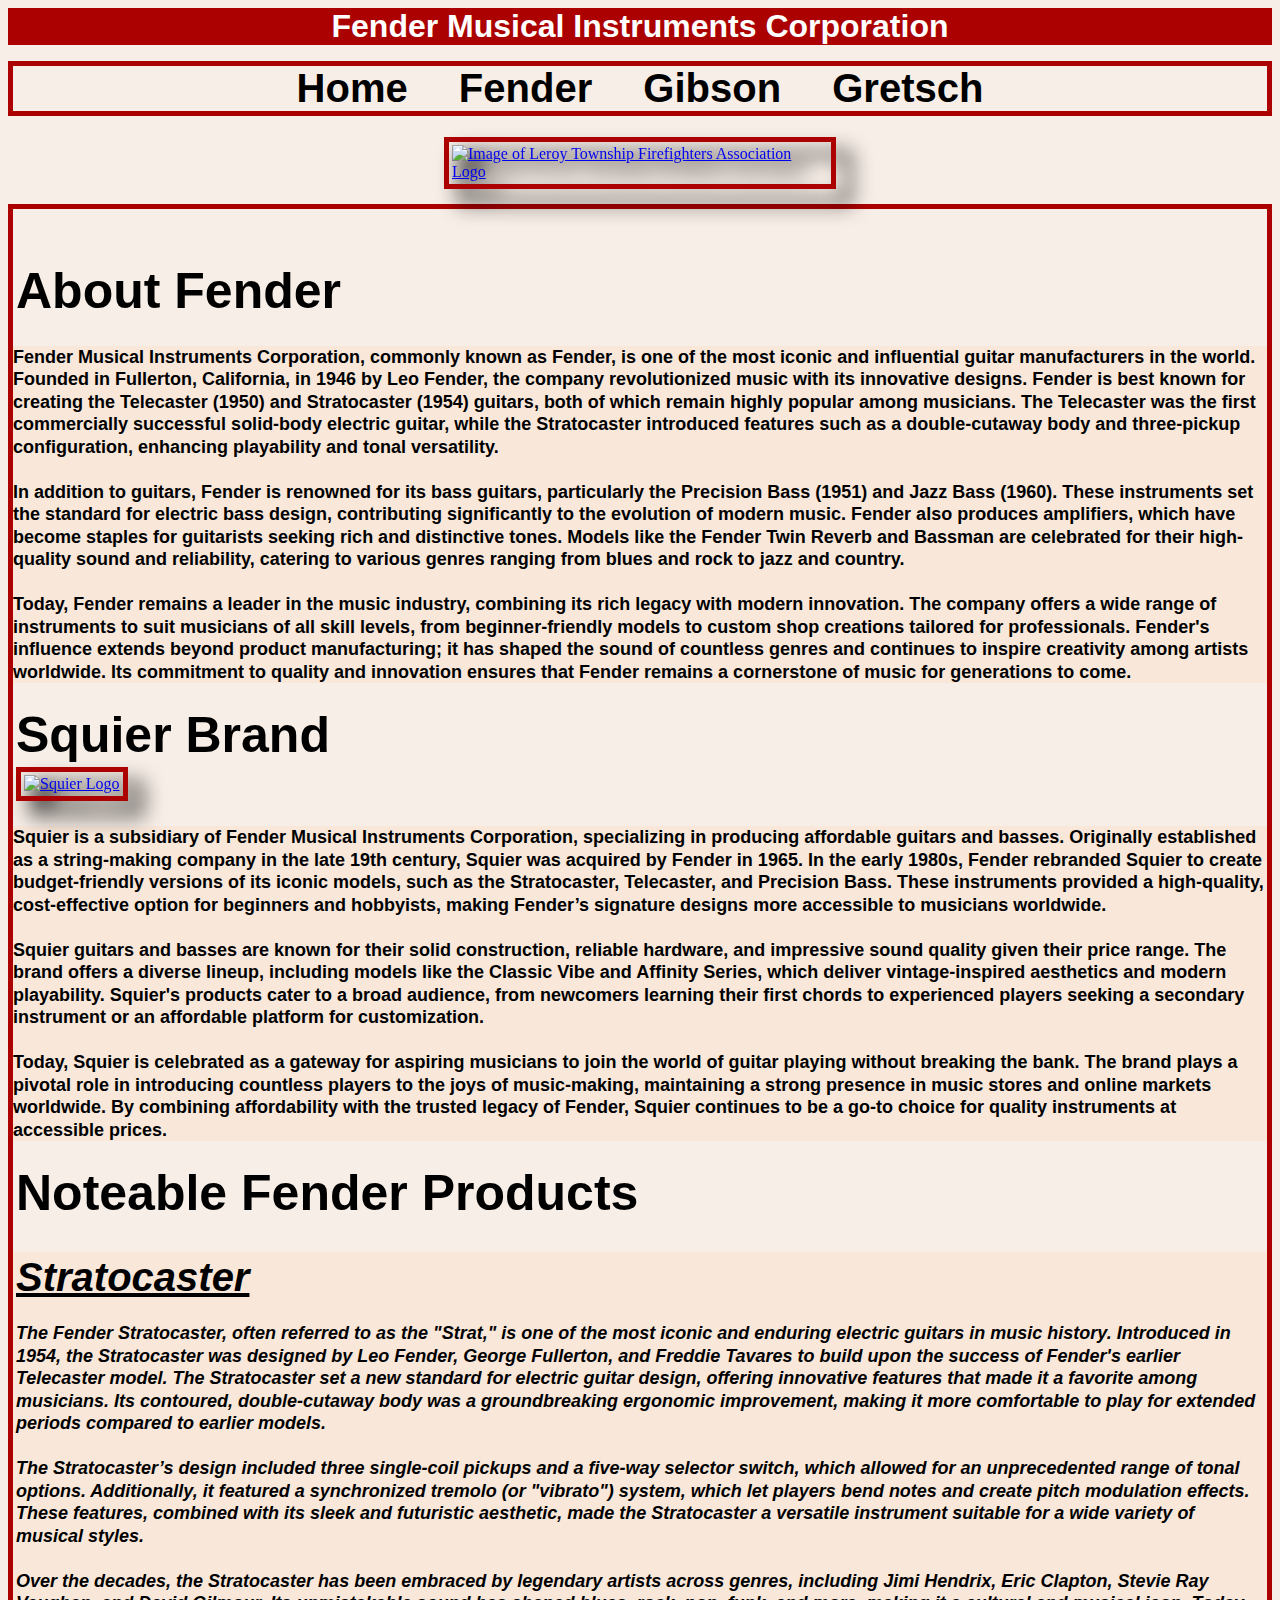
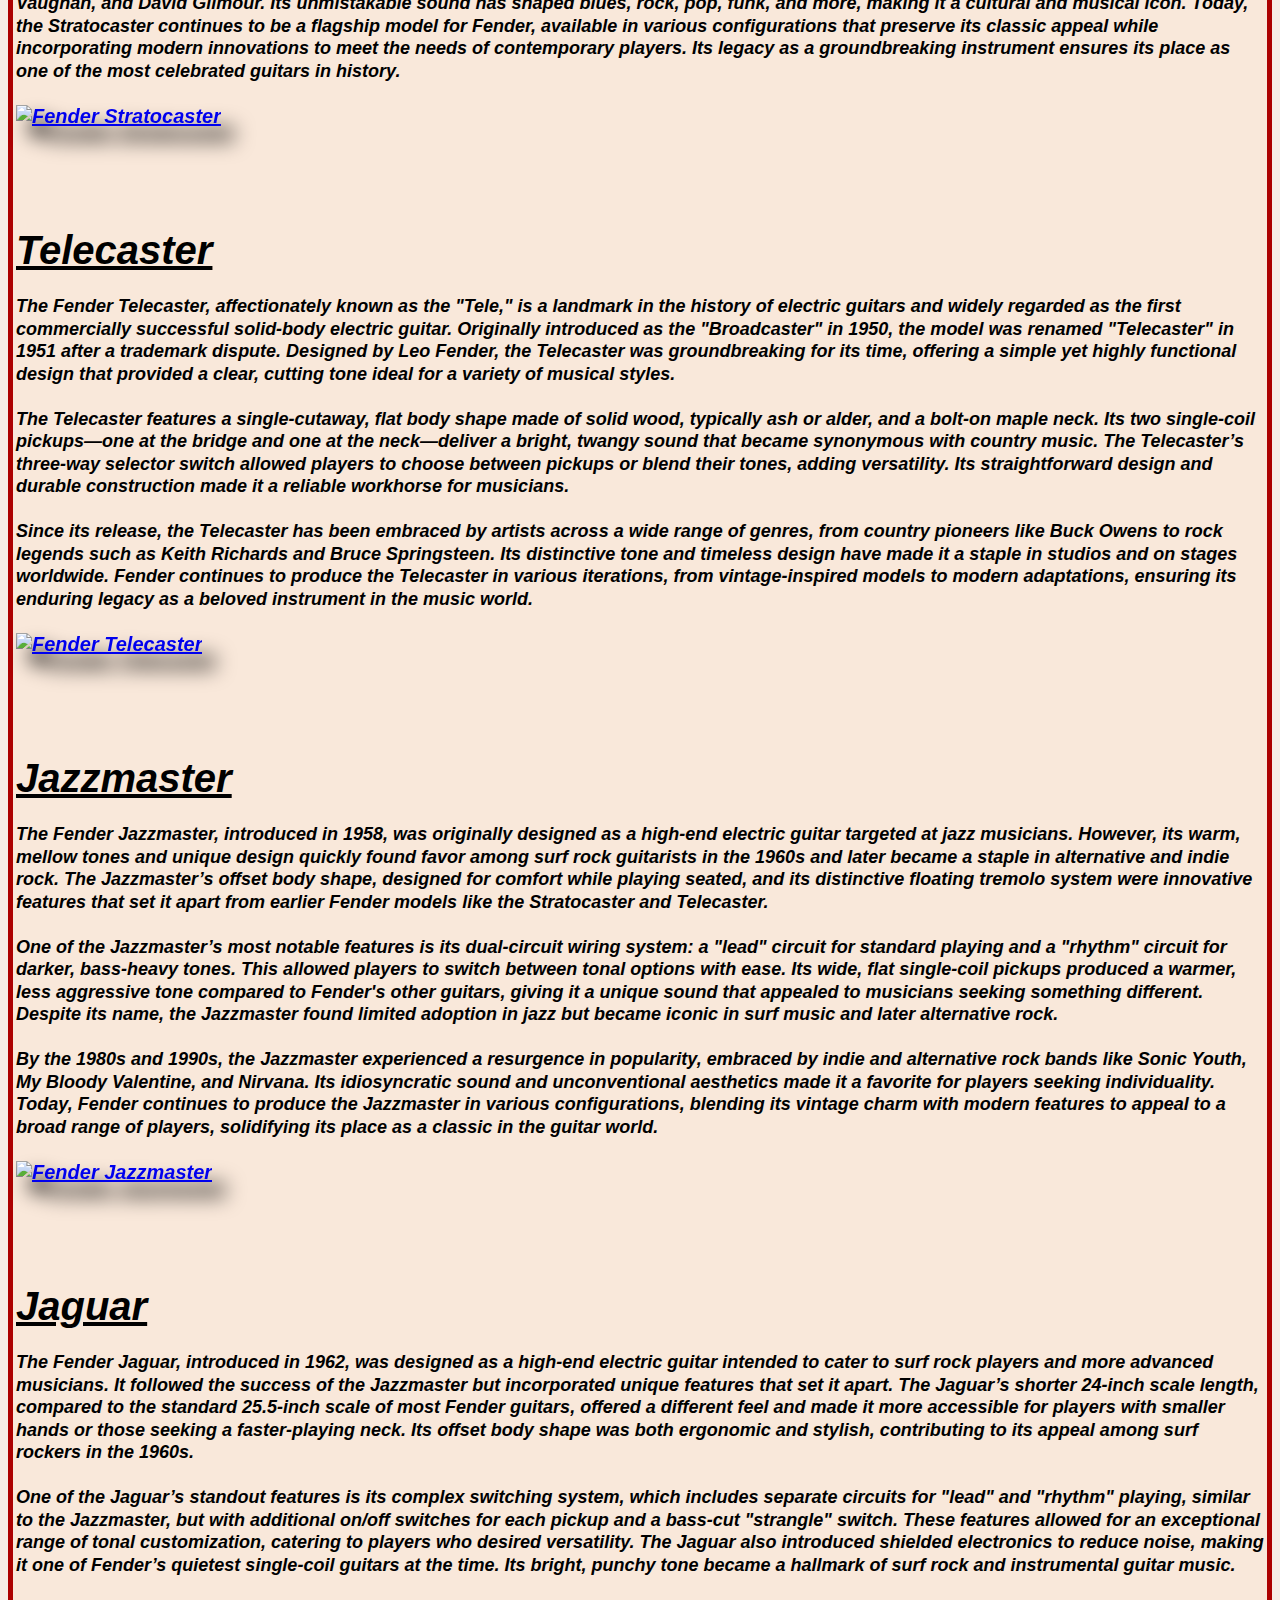
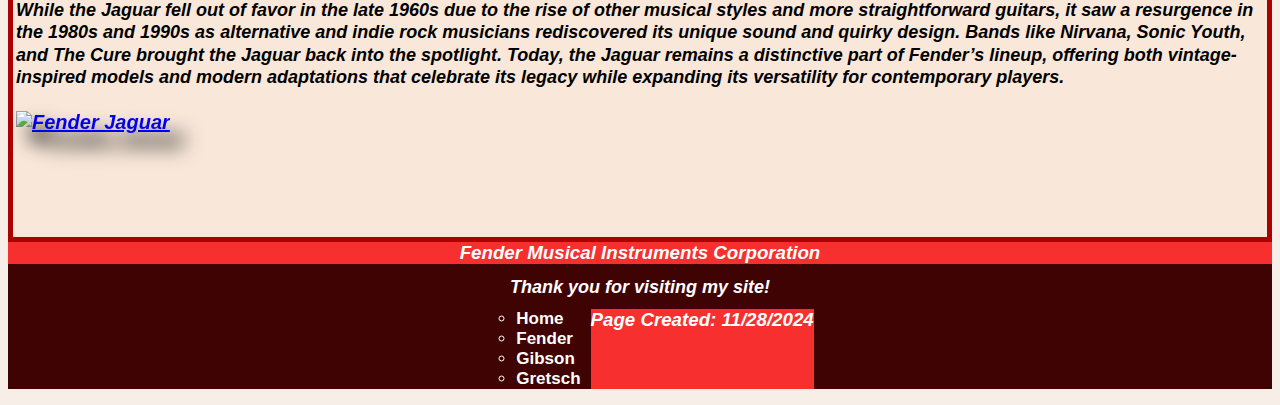
==== Fender.html @ 065541d0 "created Fender, Gibson, and Gretsch, and style2" ====
<!DOCTYPE html>
<html lang="en-US">
   <head>
     <title>Exercise 09, Revamping Old Webpage Assignment</title>
     <link href="style2.css" rel="stylesheet" />
  </head>

<body>
  
<h1 id="site-title">Fender Musical Instruments Corporation</h1>
  <nav>
            <ul>
                <li>
                    <a href="index.html">Home</a>
                </li>
               
                <li>
                    <a href="Fender.html">Fender</a>
                </li>
               
                <li>
                    <a href="Gibson.html">Gibson</a>
                </li>

                <li>
                    <a href="Gretsch.html">Gretsch</a>
                </li>
            </ul>
        </nav>

 <figure>
       <a href="https://en.wikipedia.org/wiki/Fender_(company)">
            <img alt="Image of Leroy Township Firefighters Association Logo" 
                 src ="https://images.seeklogo.com/logo-png/53/1/fender-logo-png_seeklogo-530656.png" class="Logo">
       </a>
</figure>
  
<div class = info-section>
<h3 class = section-title> About Fender </h3>
<div class = sub-info-section>
<p> Fender Musical Instruments Corporation, commonly known as Fender, is one of the most iconic and influential guitar manufacturers in the world. Founded in Fullerton, California, in 1946 by Leo Fender, the company revolutionized music with its innovative designs. Fender is best known for creating the Telecaster (1950) and Stratocaster (1954) guitars, both of which remain highly popular among musicians. The Telecaster was the first commercially successful solid-body electric guitar, while the Stratocaster introduced features such as a double-cutaway body and three-pickup configuration, enhancing playability and tonal versatility. </p>

<p> In addition to guitars, Fender is renowned for its bass guitars, particularly the Precision Bass (1951) and Jazz Bass (1960). These instruments set the standard for electric bass design, contributing significantly to the evolution of modern music. Fender also produces amplifiers, which have become staples for guitarists seeking rich and distinctive tones. Models like the Fender Twin Reverb and Bassman are celebrated for their high-quality sound and reliability, catering to various genres ranging from blues and rock to jazz and country. </p>

<p> Today, Fender remains a leader in the music industry, combining its rich legacy with modern innovation. The company offers a wide range of instruments to suit musicians of all skill levels, from beginner-friendly models to custom shop creations tailored for professionals. Fender's influence extends beyond product manufacturing; it has shaped the sound of countless genres and continues to inspire creativity among artists worldwide. Its commitment to quality and innovation ensures that Fender remains a cornerstone of music for generations to come. 
</p>
</div>

<h class = section-title> Squier Brand </h>
<div class = section-image> <a href="https://www.guitarcenter.com/Fender-Stratocasters.gc?srsltid=AfmBOoposWJvLIp34KWRegFjUQf7viJV2GJnITCSt78j9vcvOJRhrusF"> <img src="https://upload.wikimedia.org/wikipedia/commons/c/c6/Squier_guitars_logo.png" class = paragraph-image alt="Squier Logo"> </a> 
</div>

<div class = sub-info-section>
<p> Squier is a subsidiary of Fender Musical Instruments Corporation, specializing in producing affordable guitars and basses. Originally established as a string-making company in the late 19th century, Squier was acquired by Fender in 1965. In the early 1980s, Fender rebranded Squier to create budget-friendly versions of its iconic models, such as the Stratocaster, Telecaster, and Precision Bass. These instruments provided a high-quality, cost-effective option for beginners and hobbyists, making Fender’s signature designs more accessible to musicians worldwide.</p>

<p>Squier guitars and basses are known for their solid construction, reliable hardware, and impressive sound quality given their price range. The brand offers a diverse lineup, including models like the Classic Vibe and Affinity Series, which deliver vintage-inspired aesthetics and modern playability. Squier's products cater to a broad audience, from newcomers learning their first chords to experienced players seeking a secondary instrument or an affordable platform for customization.</p>

<p>Today, Squier is celebrated as a gateway for aspiring musicians to join the world of guitar playing without breaking the bank. The brand plays a pivotal role in introducing countless players to the joys of music-making, maintaining a strong presence in music stores and online markets worldwide. By combining affordability with the trusted legacy of Fender, Squier continues to be a go-to choice for quality instruments at accessible prices. </p>
</div>
  
<h class = section-title> Noteable Fender Products </h>
<ul id = "list-section">
	<li>
  <h> Stratocaster </h>
  <p> The Fender Stratocaster, often referred to as the "Strat," is one of the most iconic and enduring electric guitars in music history. Introduced in 1954, the Stratocaster was designed by Leo Fender, George Fullerton, and Freddie Tavares to build upon the success of Fender's earlier Telecaster model. The Stratocaster set a new standard for electric guitar design, offering innovative features that made it a favorite among musicians. Its contoured, double-cutaway body was a groundbreaking ergonomic improvement, making it more comfortable to play for extended periods compared to earlier models. </p>

<p> The Stratocaster’s design included three single-coil pickups and a five-way selector switch, which allowed for an unprecedented range of tonal options. Additionally, it featured a synchronized tremolo (or "vibrato") system, which let players bend notes and create pitch modulation effects. These features, combined with its sleek and futuristic aesthetic, made the Stratocaster a versatile instrument suitable for a wide variety of musical styles. </p>

<p> Over the decades, the Stratocaster has been embraced by legendary artists across genres, including Jimi Hendrix, Eric Clapton, Stevie Ray Vaughan, and David Gilmour. Its unmistakable sound has shaped blues, rock, pop, funk, and more, making it a cultural and musical icon. Today, the Stratocaster continues to be a flagship model for Fender, available in various configurations that preserve its classic appeal while incorporating modern innovations to meet the needs of contemporary players. Its legacy as a groundbreaking instrument ensures its place as one of the most celebrated guitars in history.</p>
<a href="https://www.fender.com/en-US/electric-guitars/stratocaster/"> <img src="https://archive.org/download/fender-png-fender-standard-stratocaster-black-pf-600/fender-png-fender-standard-stratocaster-black-pf-600.png" alt="Fender Stratocaster"> </a>
</li>
  
<li>
<h> Telecaster </h>
<p> The Fender Telecaster, affectionately known as the "Tele," is a landmark in the history of electric guitars and widely regarded as the first commercially successful solid-body electric guitar. Originally introduced as the "Broadcaster" in 1950, the model was renamed "Telecaster" in 1951 after a trademark dispute. Designed by Leo Fender, the Telecaster was groundbreaking for its time, offering a simple yet highly functional design that provided a clear, cutting tone ideal for a variety of musical styles. </p>

<p> The Telecaster features a single-cutaway, flat body shape made of solid wood, typically ash or alder, and a bolt-on maple neck. Its two single-coil pickups—one at the bridge and one at the neck—deliver a bright, twangy sound that became synonymous with country music. The Telecaster’s three-way selector switch allowed players to choose between pickups or blend their tones, adding versatility. Its straightforward design and durable construction made it a reliable workhorse for musicians. </p>

<p> Since its release, the Telecaster has been embraced by artists across a wide range of genres, from country pioneers like Buck Owens to rock legends such as Keith Richards and Bruce Springsteen. Its distinctive tone and timeless design have made it a staple in studios and on stages worldwide. Fender continues to produce the Telecaster in various iterations, from vintage-inspired models to modern adaptations, ensuring its enduring legacy as a beloved instrument in the music world.</p>
<a href="https://www.fender.com/en-US/electric-guitars/telecaster/"> <img src="https://www.fmicassets.com/Damroot/xLg/10020/9236091067_fcs_ins_frt_1_rr.png" alt="Fender Telecaster"> </a>
</li>

<li>
<h> Jazzmaster </h>
<p> The Fender Jazzmaster, introduced in 1958, was originally designed as a high-end electric guitar targeted at jazz musicians. However, its warm, mellow tones and unique design quickly found favor among surf rock guitarists in the 1960s and later became a staple in alternative and indie rock. The Jazzmaster’s offset body shape, designed for comfort while playing seated, and its distinctive floating tremolo system were innovative features that set it apart from earlier Fender models like the Stratocaster and Telecaster.</p>

<p> One of the Jazzmaster’s most notable features is its dual-circuit wiring system: a "lead" circuit for standard playing and a "rhythm" circuit for darker, bass-heavy tones. This allowed players to switch between tonal options with ease. Its wide, flat single-coil pickups produced a warmer, less aggressive tone compared to Fender's other guitars, giving it a unique sound that appealed to musicians seeking something different. Despite its name, the Jazzmaster found limited adoption in jazz but became iconic in surf music and later alternative rock. </p>

<p> By the 1980s and 1990s, the Jazzmaster experienced a resurgence in popularity, embraced by indie and alternative rock bands like Sonic Youth, My Bloody Valentine, and Nirvana. Its idiosyncratic sound and unconventional aesthetics made it a favorite for players seeking individuality. Today, Fender continues to produce the Jazzmaster in various configurations, blending its vintage charm with modern features to appeal to a broad range of players, solidifying its place as a classic in the guitar world. </p>
<a href="https://www.fender.com/en-US/electric-guitars/jazzmaster/"> <img src="https://www.fmicassets.com/Damroot/Lg/10020/9236091101_fcs_ins_frt_1_rr.png" alt="Fender Jazzmaster" > </a>
</li>

<li>
<h> Jaguar </h>
<p> The Fender Jaguar, introduced in 1962, was designed as a high-end electric guitar intended to cater to surf rock players and more advanced musicians. It followed the success of the Jazzmaster but incorporated unique features that set it apart. The Jaguar’s shorter 24-inch scale length, compared to the standard 25.5-inch scale of most Fender guitars, offered a different feel and made it more accessible for players with smaller hands or those seeking a faster-playing neck. Its offset body shape was both ergonomic and stylish, contributing to its appeal among surf rockers in the 1960s.</p>

<p> One of the Jaguar’s standout features is its complex switching system, which includes separate circuits for "lead" and "rhythm" playing, similar to the Jazzmaster, but with additional on/off switches for each pickup and a bass-cut "strangle" switch. These features allowed for an exceptional range of tonal customization, catering to players who desired versatility. The Jaguar also introduced shielded electronics to reduce noise, making it one of Fender’s quietest single-coil guitars at the time. Its bright, punchy tone became a hallmark of surf rock and instrumental guitar music. </p>

<p> While the Jaguar fell out of favor in the late 1960s due to the rise of other musical styles and more straightforward guitars, it saw a resurgence in the 1980s and 1990s as alternative and indie rock musicians rediscovered its unique sound and quirky design. Bands like Nirvana, Sonic Youth, and The Cure brought the Jaguar back into the spotlight. Today, the Jaguar remains a distinctive part of Fender’s lineup, offering both vintage-inspired models and modern adaptations that celebrate its legacy while expanding its versatility for contemporary players.</p>
<a href="https://www.fender.com/en-US/electric-guitars/jaguar/"> <img src="https://www.fmicassets.com/Damroot/xLg/10020/9236091104_fcs_ins_frt_1_rr.png" alt="Fender Jaguar"> </a>
</li>  
</div>

<footer>
      <h3 id="footer-title"> Fender Musical Instruments Corporation </h3>
      <p> Thank you for visiting my site!</p> 
  <ul id = footer-list>
    <ul>
        <li>
            <a href="index.html">Home</a>
        </li>
       
        <li>
            <a href="Fender.html">Fender</a>
        </li>
       
        <li>
            <a href="Gibson.html">Gibson</a>
        </li>

        <li>
            <a href="Gretsch.html">Gretsch</a>
        </li>
    </ul>
      <h3 id="footer-title"> Page Created: 11/28/2024 </h3>
    </footer>

</body>

</html>
---- style2.css ----
html {
    background: #f7eee7;
 }
 
 h1 {
     margin:0;
     padding:0;
     color: white; 
     background: #ac0101;
     font-family: helvetica;
     font-weight: bold;
     text-align: center;
   }
 
 nav ul {
     background-color:;
     list-style: none;
     padding: 0;
     border: 5px solid #ac0101;
     text-align: center;
 }
 
 @media all and (min-width: 376) {
   nav ul {
     display: flex;
     gap: 30px;
   }
   
 }
   
 nav ul li {
     font-family: helvetica;
     font-weight: bold;
     font-size: 40px;
     display: inline;
     margin: 0 20px;
     
 }
 
 nav ul li:last-child {
     border-bottom: none;
 }
 
 nav ul li a {
     color: black;
     text-decoration:none
 }
 
 nav ul li a:hover {
     text-decoration: underline;
 }
 
 .site-subtitle {
     margin:0;
     padding:0;
     color: white; 
     background: #ac0101;
     font-size: 30px;
     font-family: helvetica;
     font-weight: bold;
     font-style: none;
     text-align: center;
 }
 
 figure {
     margin: 0;
     padding: 5px;
     padding-bottom: 5px;
 }
 
 figure img {
     max-width: 30%;
     height: auto;
     margin-bottom: 10px;
     margin-left: auto;
     margin-right: auto;
     padding: 3px;
     border: 5px solid #ac0101;
 }
 
 .Logo {
   display: block;
   margin-left: auto;
   margin-right: auto;
   filter: drop-shadow(15px 15px 10px black);
 }
 
 .section-title {
     padding: 3px;
     font-size: 50px;
     font-family: helvetica;
     font-weight: bold;
     text-align: left;
     margin-bottom: 0px;
  
 }
 
 .info-section {
     border: 5px solid #ac0101;
 }
 
 p {
     font-weight: bold;
     font-size: 18px;
     font-family: helvetica;
     line-height: 1.25;
     margin-top: 1.25em;
     margin-bottom: 1.25em;
     
   }
 
 .paragraph-image{
     max-height: 500px; 
     max-width: 500px;
     padding: 3px;
     border: 5px solid #ac0101;
 }
 
 .section-image {
   filter: drop-shadow(15px 15px 10px black);
   padding: 3px;
 }
 
 .sub-info-section {
     background: #f9e8da;
     
 }
 
 ul#list-section{
   background: #f9e8da;
   margin-top: 10;
   padding: 3px;
   font-size: 30px;
   font-family: helvetica;
   font-weight: bold;
   font-style: italic;
   text-align: left;
   list-style: none;
   margin-bottom: 0px;
 }
 
 ul#list-section li h {
     font-family: helvetica;
     font-weight: bold;
     font-size: 40px;
     text-decoration: underline;
 }
 
 ul#list-section li {
     margin-bottom: 100px;
     font-family: helvetica;
     font-weight: bold;
     font-size: 20px;
 }
 
 ul#list-section li img {
     max-width: 30%;
     filter: drop-shadow(15px 15px 10px black);
     height: auto;
     transition: 0.5s;
 }
 
 ul#list-section li img:hover {
     transform: scale (1.2);
     filter: drop-shadow(25px 25px 10px black);
     z-index: 2;
     
 }
 
 footer{
     background: #400303;
 }
 
 h3#footer-title{  
     margin-bottom: 0;
     margin-top:0;
     padding:0;
     color: white; 
     background: #f72f2f;
     font-family: helvetica;
     font-weight: bold;
     font-style: italic;
     text-align: center;
 }
 
 footer p {
     font-style: italic;
     font-family: helvetica;
     font-weight: bold;
     text-align: center;
     padding: 0;
     color: white; 
     line-height: 0;
 }
 
 ul#footer-list{
     list-style: none;
     padding: 0;
     margin-top: 0;
     justify-content: center;
     display: flex;
 }
 
 ul#footer-list li {
     color: white;
     font-family: helvetica;
     font-weight: bold;
     font-size: 17px;
     margin: 0 10px;
 }
 
 ul#footer-list li:last-child {
     border-bottom: none;
 }
 
 ul#footer-list li a {
     color: white;
     text-decoration:none
 }
 
 nav ul li a:hover {
     text-decoration: underline;
 }
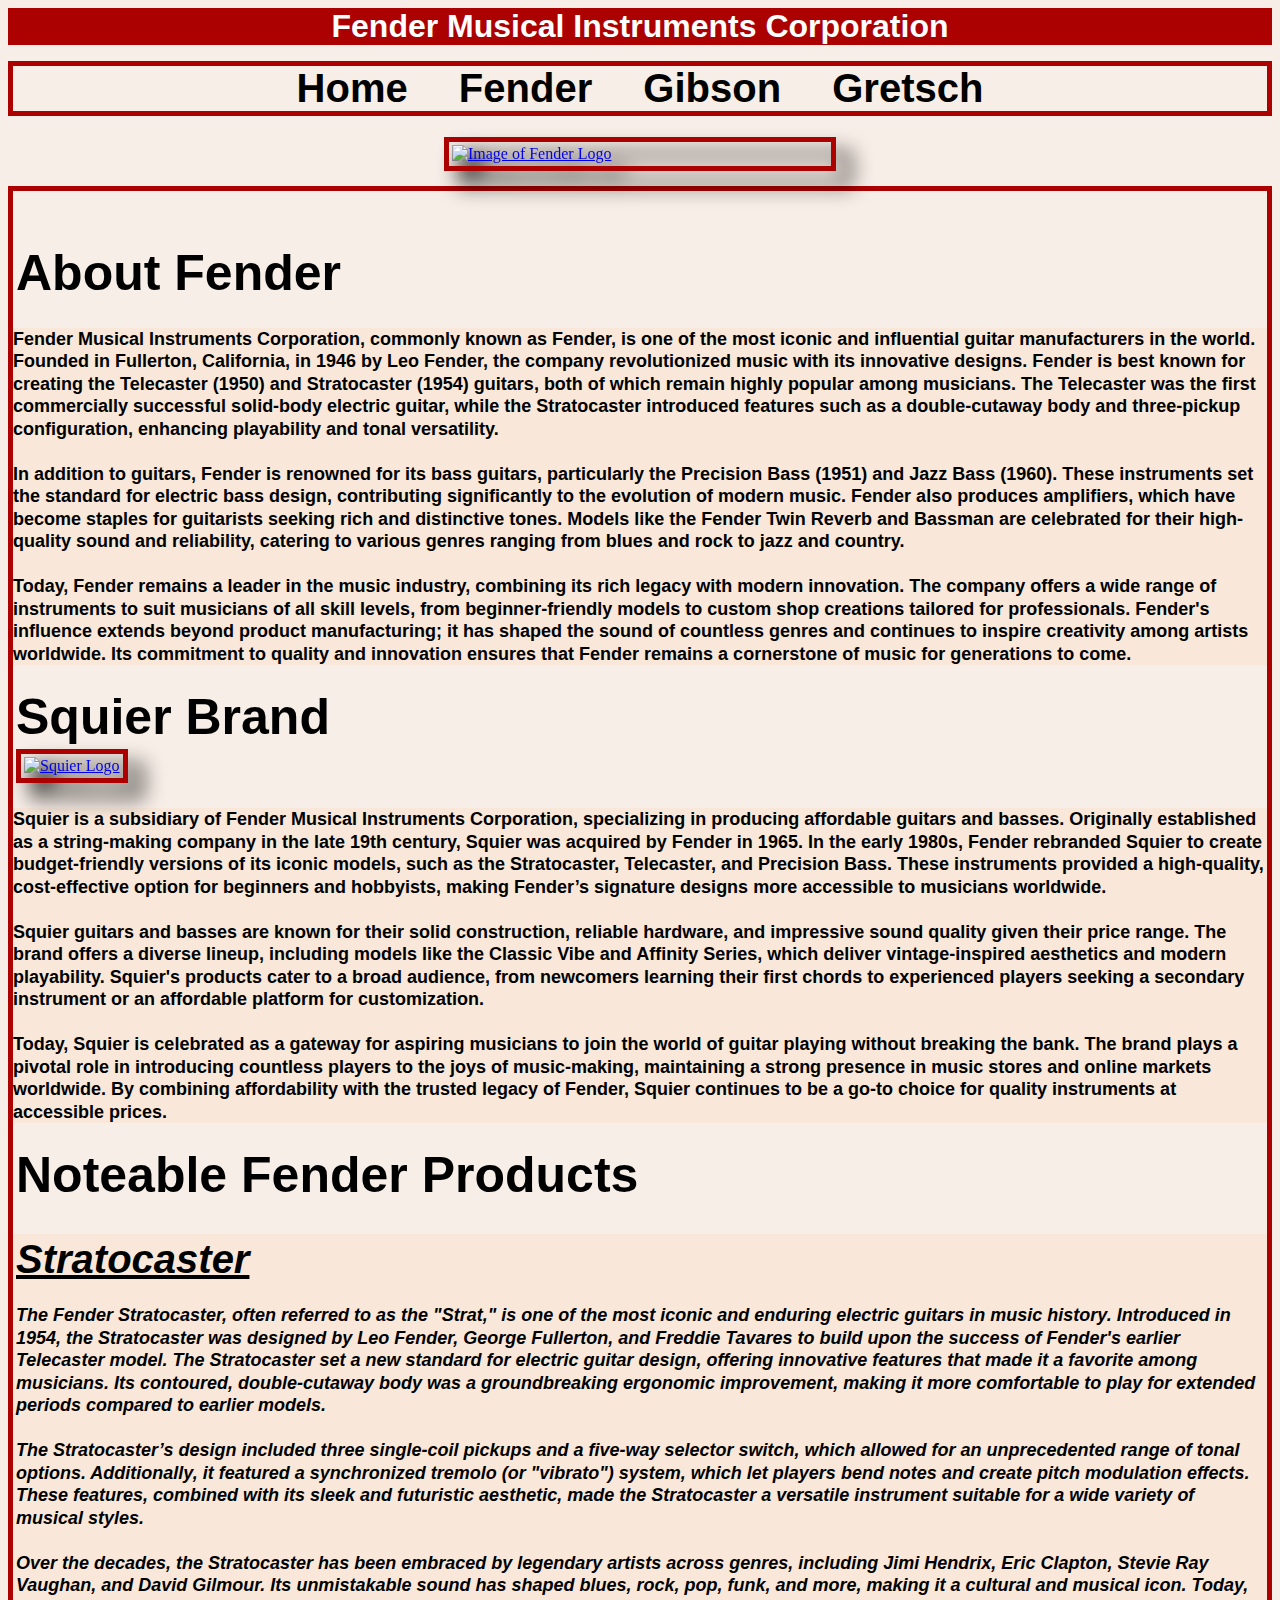
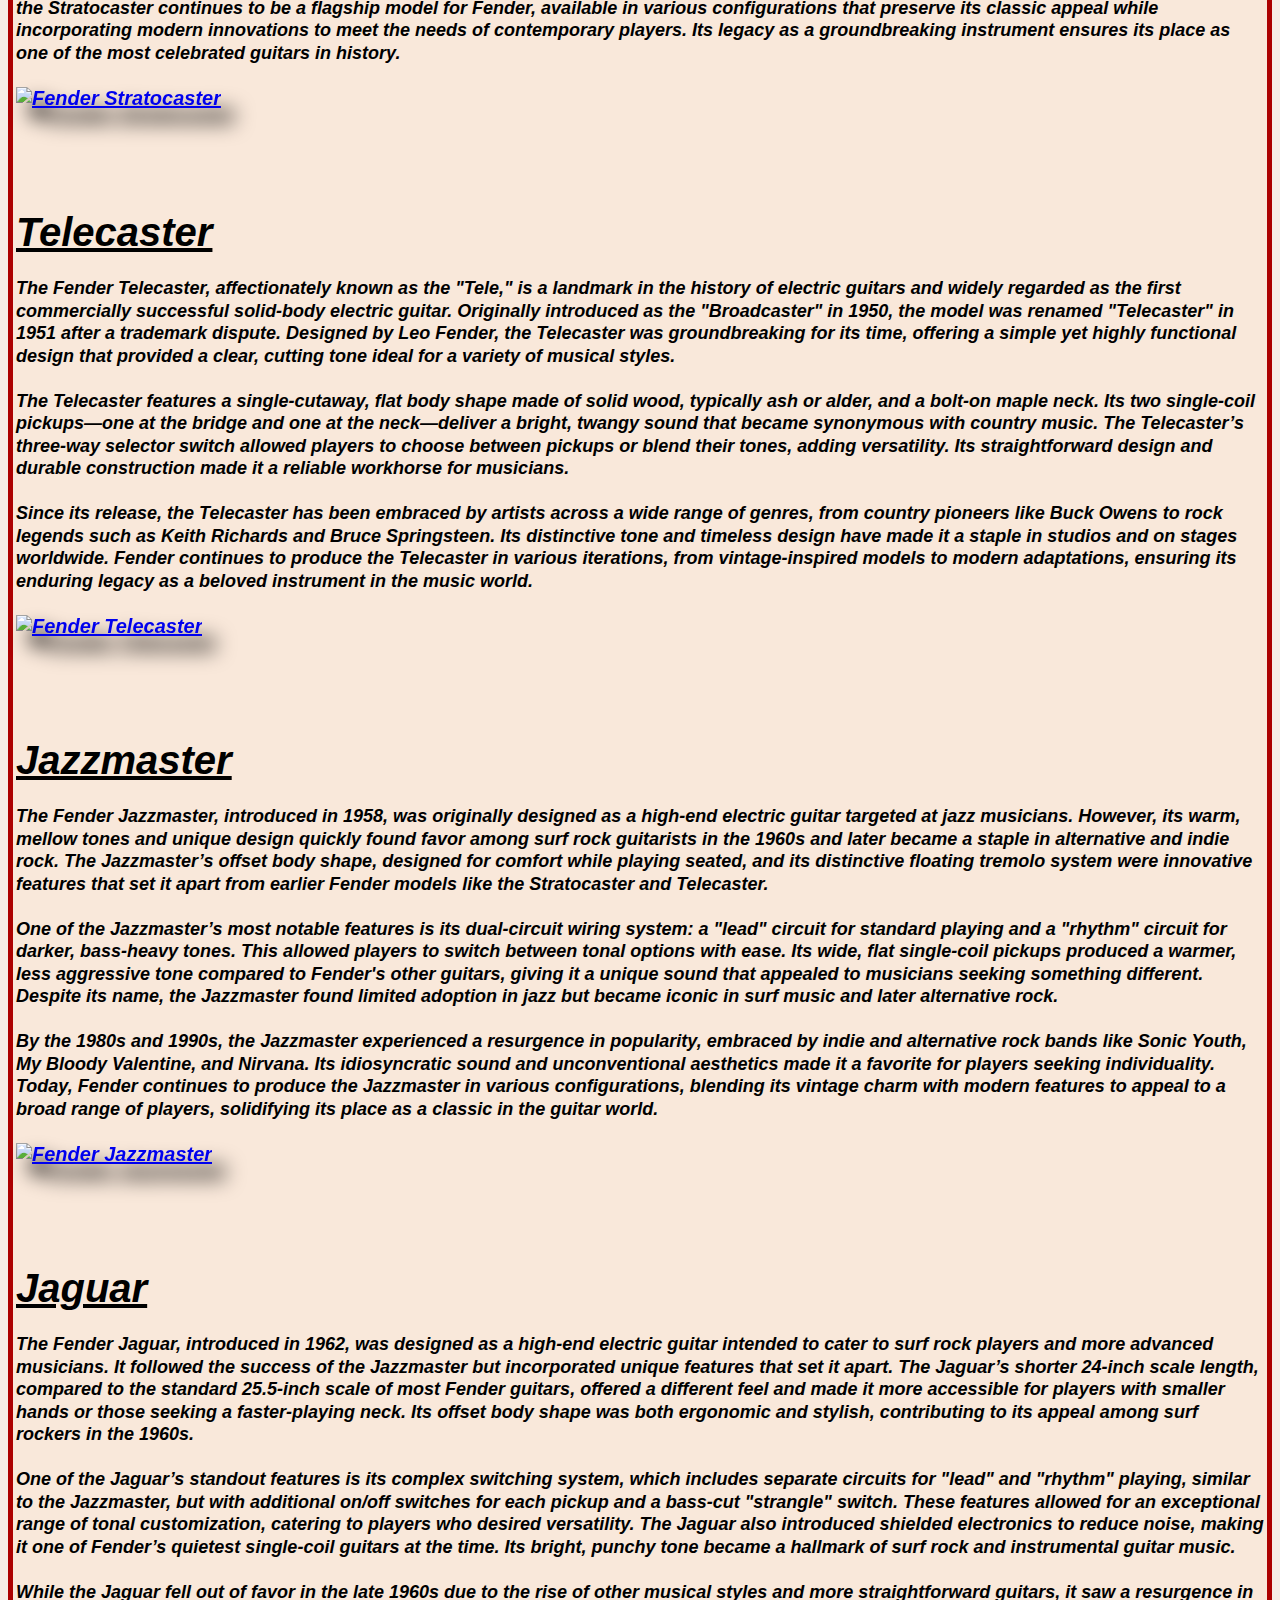
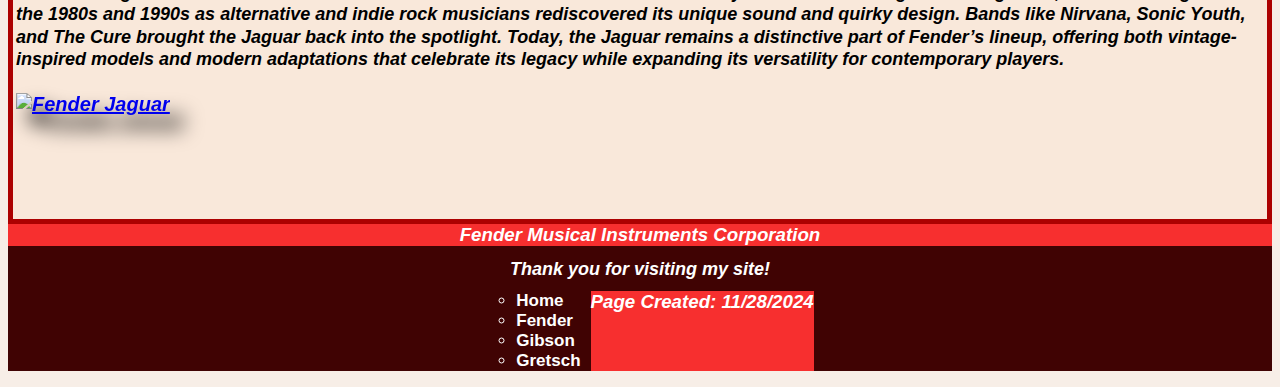
==== commit 5b26828b: "updated fender logo" ====
--- a/Fender.html
+++ b/Fender.html
@@ -1,7 +1,7 @@
 <!DOCTYPE html>
 <html lang="en-US">
    <head>
-     <title>Exercise 09, Revamping Old Webpage Assignment</title>
+     <title>Final Project Page 1</title>
      <link href="style2.css" rel="stylesheet" />
   </head>
 
@@ -30,8 +30,8 @@
 
  <figure>
        <a href="https://en.wikipedia.org/wiki/Fender_(company)">
-            <img alt="Image of Leroy Township Firefighters Association Logo" 
-                 src ="https://images.seeklogo.com/logo-png/53/1/fender-logo-png_seeklogo-530656.png" class="Logo">
+            <img alt="Image of Fender Logo" 
+                 src ="https://logodownload.org/wp-content/uploads/2014/09/fender-logo-1-1.png" class="Logo">
        </a>
 </figure>
   
--- a/style2.css
+++ b/style2.css
@@ -168,57 +168,56 @@
  }
  
  footer{
-     background: #400303;
- }
- 
- h3#footer-title{  
-     margin-bottom: 0;
-     margin-top:0;
-     padding:0;
-     color: white; 
-     background: #f72f2f;
-     font-family: helvetica;
-     font-weight: bold;
-     font-style: italic;
-     text-align: center;
- }
- 
- footer p {
-     font-style: italic;
-     font-family: helvetica;
-     font-weight: bold;
-     text-align: center;
-     padding: 0;
-     color: white; 
-     line-height: 0;
- }
- 
- ul#footer-list{
-     list-style: none;
-     padding: 0;
-     margin-top: 0;
-     justify-content: center;
-     display: flex;
- }
- 
- ul#footer-list li {
-     color: white;
-     font-family: helvetica;
-     font-weight: bold;
-     font-size: 17px;
-     margin: 0 10px;
- }
- 
- ul#footer-list li:last-child {
-     border-bottom: none;
- }
- 
- ul#footer-list li a {
-     color: white;
-     text-decoration:none
- }
- 
- nav ul li a:hover {
-     text-decoration: underline;
- }
- +    background: #400303;
+}
+
+h3#footer-title{  
+    margin-bottom: 0;
+    margin-top:0;
+    padding:0;
+    color: white; 
+    background: #f72f2f;
+    font-family: helvetica;
+    font-weight: bold;
+    font-style: italic;
+    text-align: center;
+}
+
+footer p {
+    font-style: italic;
+    font-family: helvetica;
+    font-weight: bold;
+    text-align: center;
+    padding: 0;
+    color: white; 
+    line-height: 0;
+}
+
+ul#footer-list{
+    list-style: none;
+    padding: 0;
+    margin-top: 0;
+    justify-content: center;
+    display: flex;
+}
+
+ul#footer-list li {
+    color: white;
+    font-family: helvetica;
+    font-weight: bold;
+    font-size: 17px;
+    margin: 0 10px;
+}
+
+ul#footer-list li:last-child {
+    border-bottom: none;
+}
+
+ul#footer-list li a {
+    color: white;
+    text-decoration:none
+}
+
+nav ul li a:hover {
+    text-decoration: underline;
+}
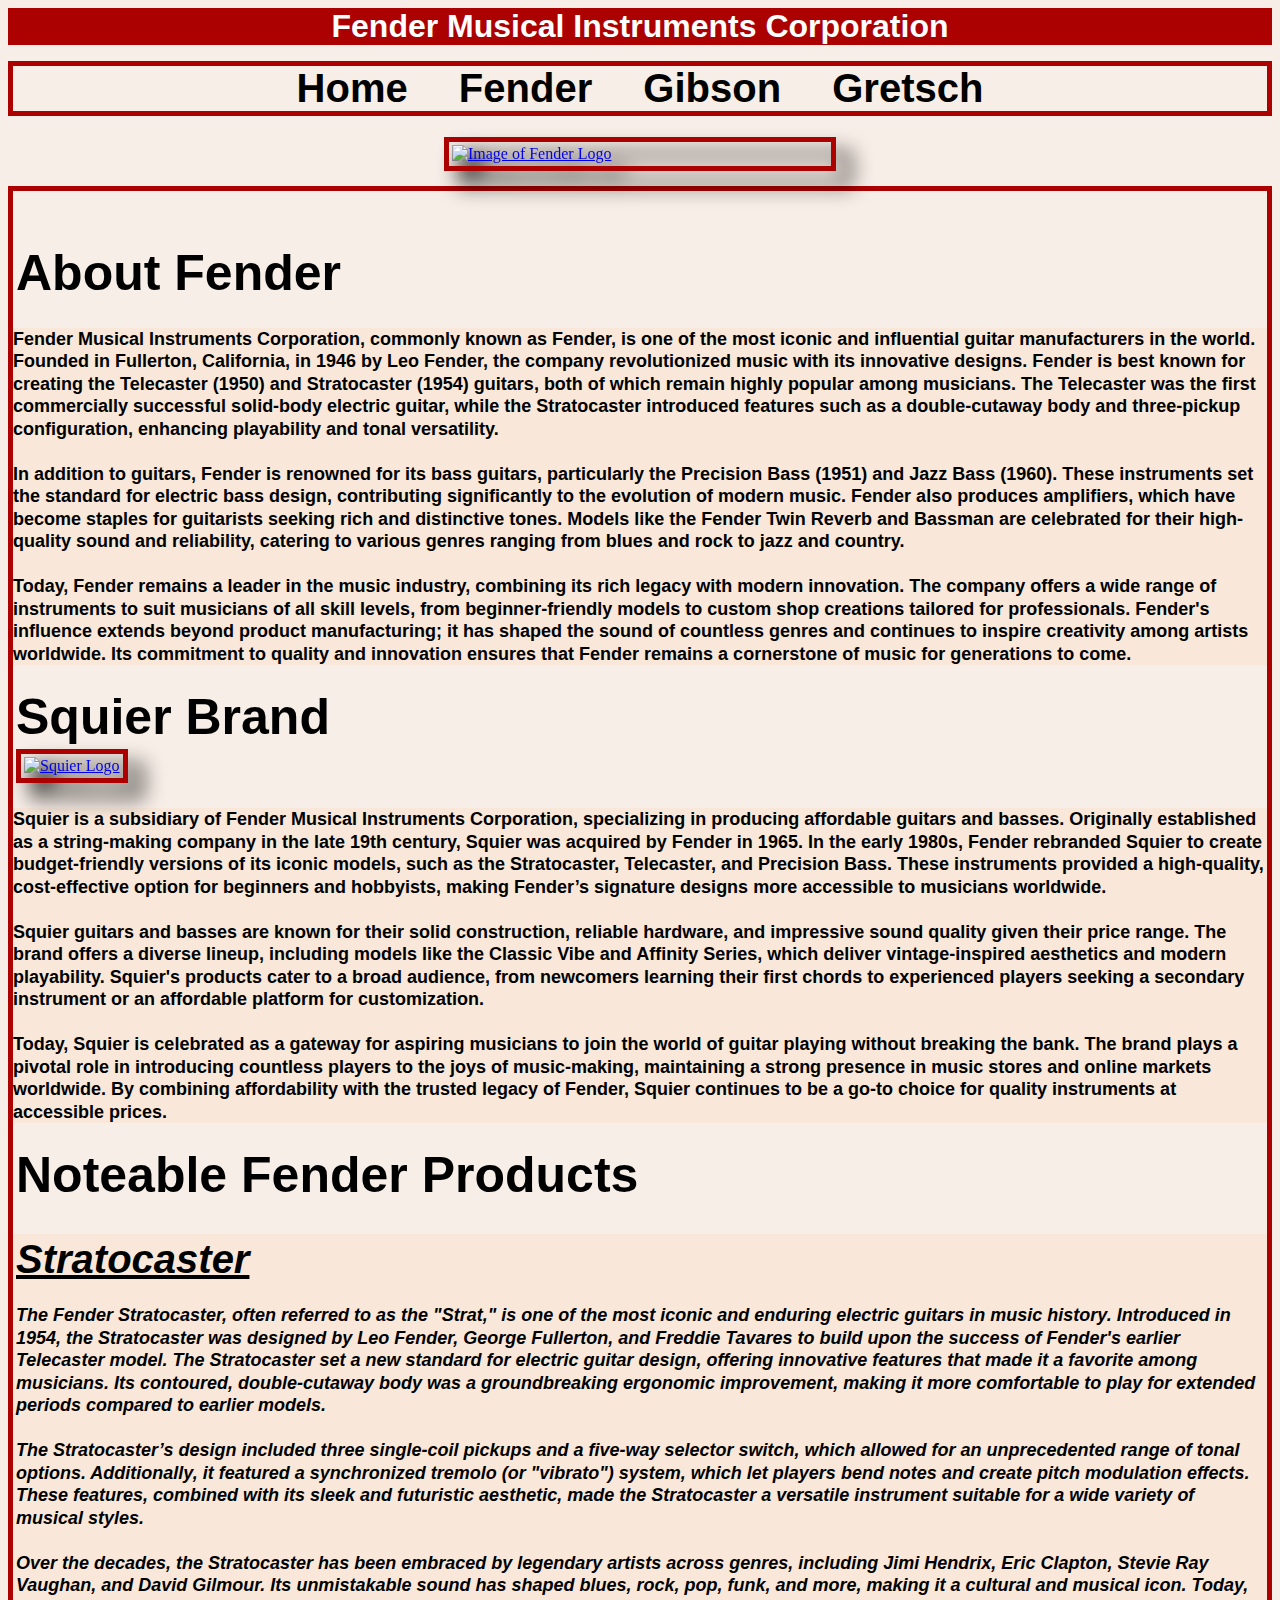
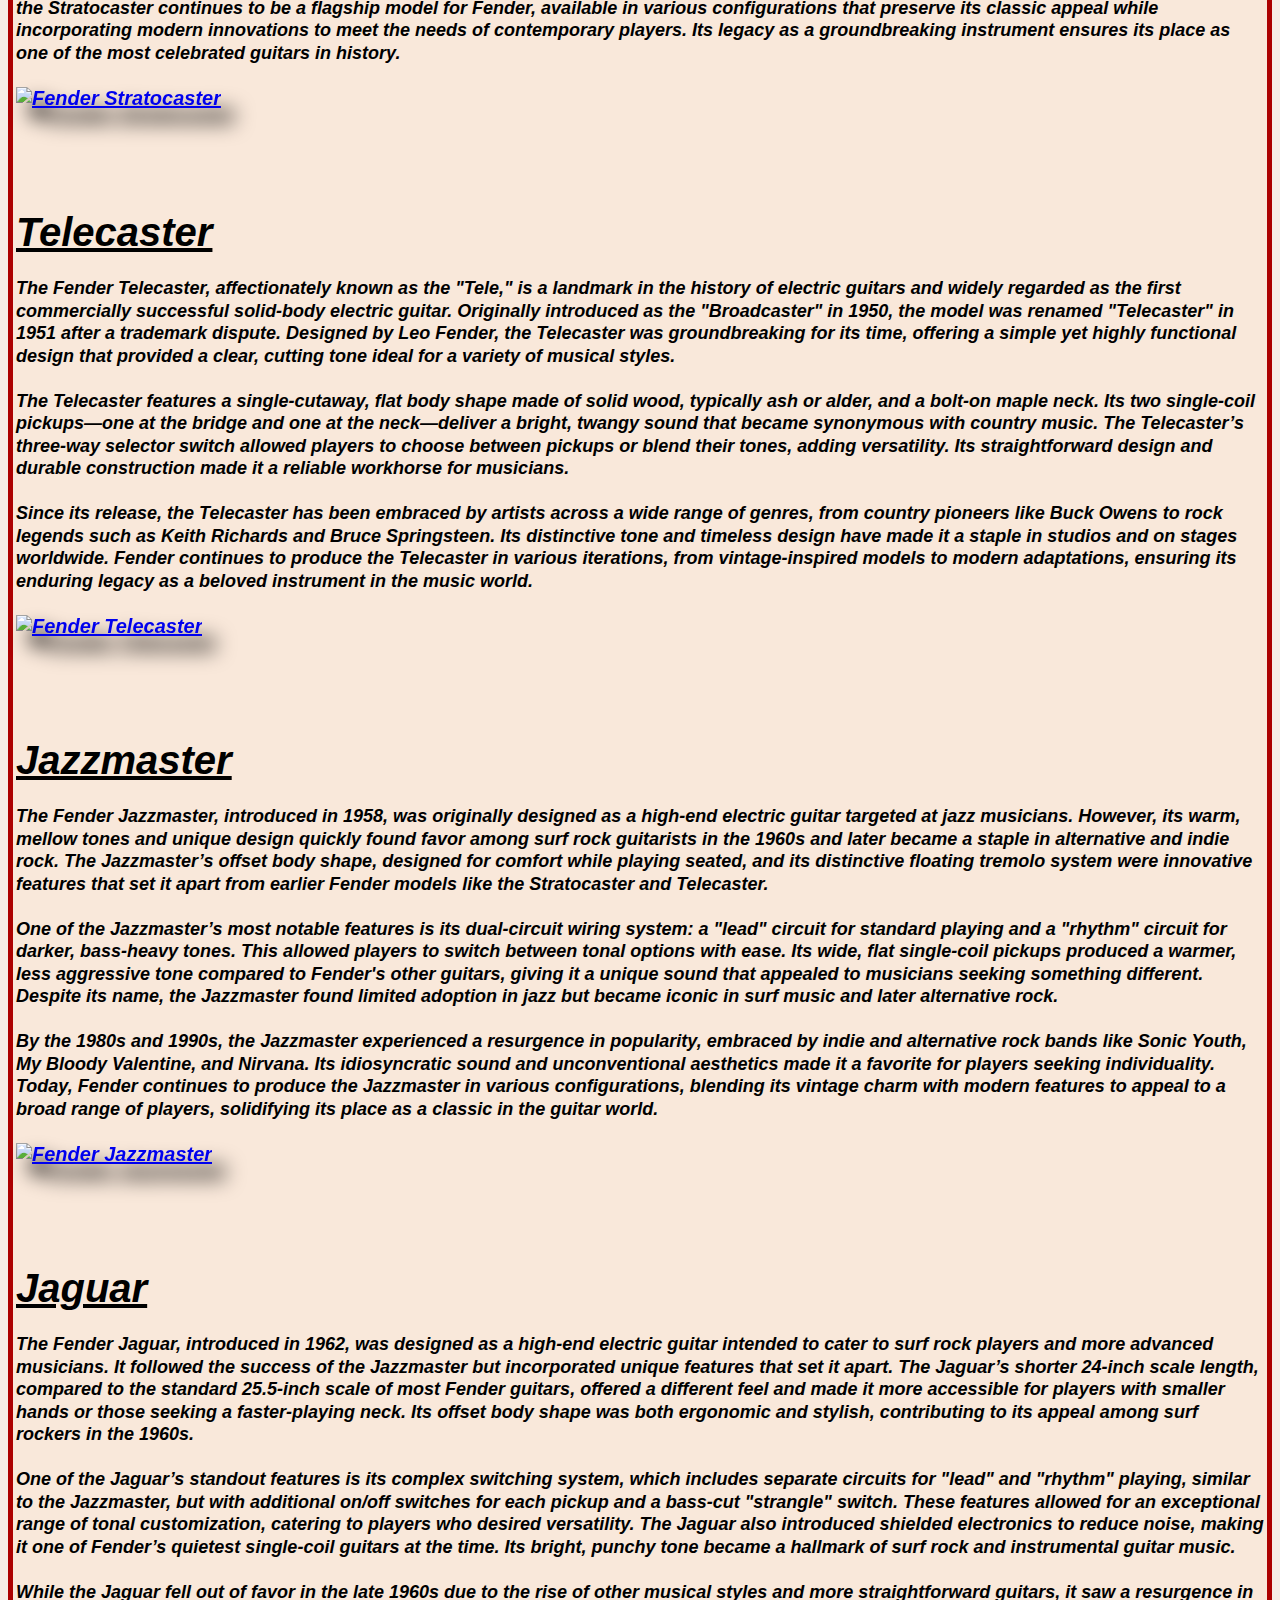
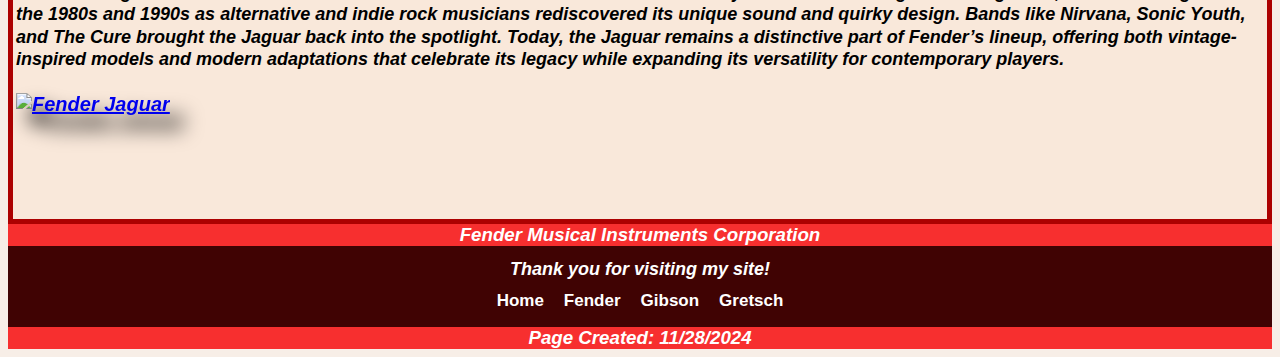
==== commit 5a41b5e4: "updated code on fender and home pages" ====
--- a/Fender.html
+++ b/Fender.html
@@ -102,28 +102,27 @@
 </div>
 
 <footer>
-      <h3 id="footer-title"> Fender Musical Instruments Corporation </h3>
-      <p> Thank you for visiting my site!</p> 
+    <h3 id="footer-title"> Fender Musical Instruments Corporation </h3>
+    <p> Thank you for visiting my site!</p> 
   <ul id = footer-list>
-    <ul>
-        <li>
-            <a href="index.html">Home</a>
-        </li>
-       
-        <li>
-            <a href="Fender.html">Fender</a>
-        </li>
-       
-        <li>
-            <a href="Gibson.html">Gibson</a>
-        </li>
+      <li>
+          <a href="index.html">Home</a>
+      </li>
+     
+      <li>
+          <a href="Fender.html">Fender</a>
+      </li>
+     
+      <li>
+          <a href="Gibson.html">Gibson</a>
+      </li>
 
-        <li>
-            <a href="Gretsch.html">Gretsch</a>
-        </li>
-    </ul>
-      <h3 id="footer-title"> Page Created: 11/28/2024 </h3>
-    </footer>
+      <li>
+          <a href="Gretsch.html">Gretsch</a>
+      </li>
+  </ul>
+    <h3 id="footer-title"> Page Created: 11/28/2024 </h3>
+  </footer>
 
 </body>
 
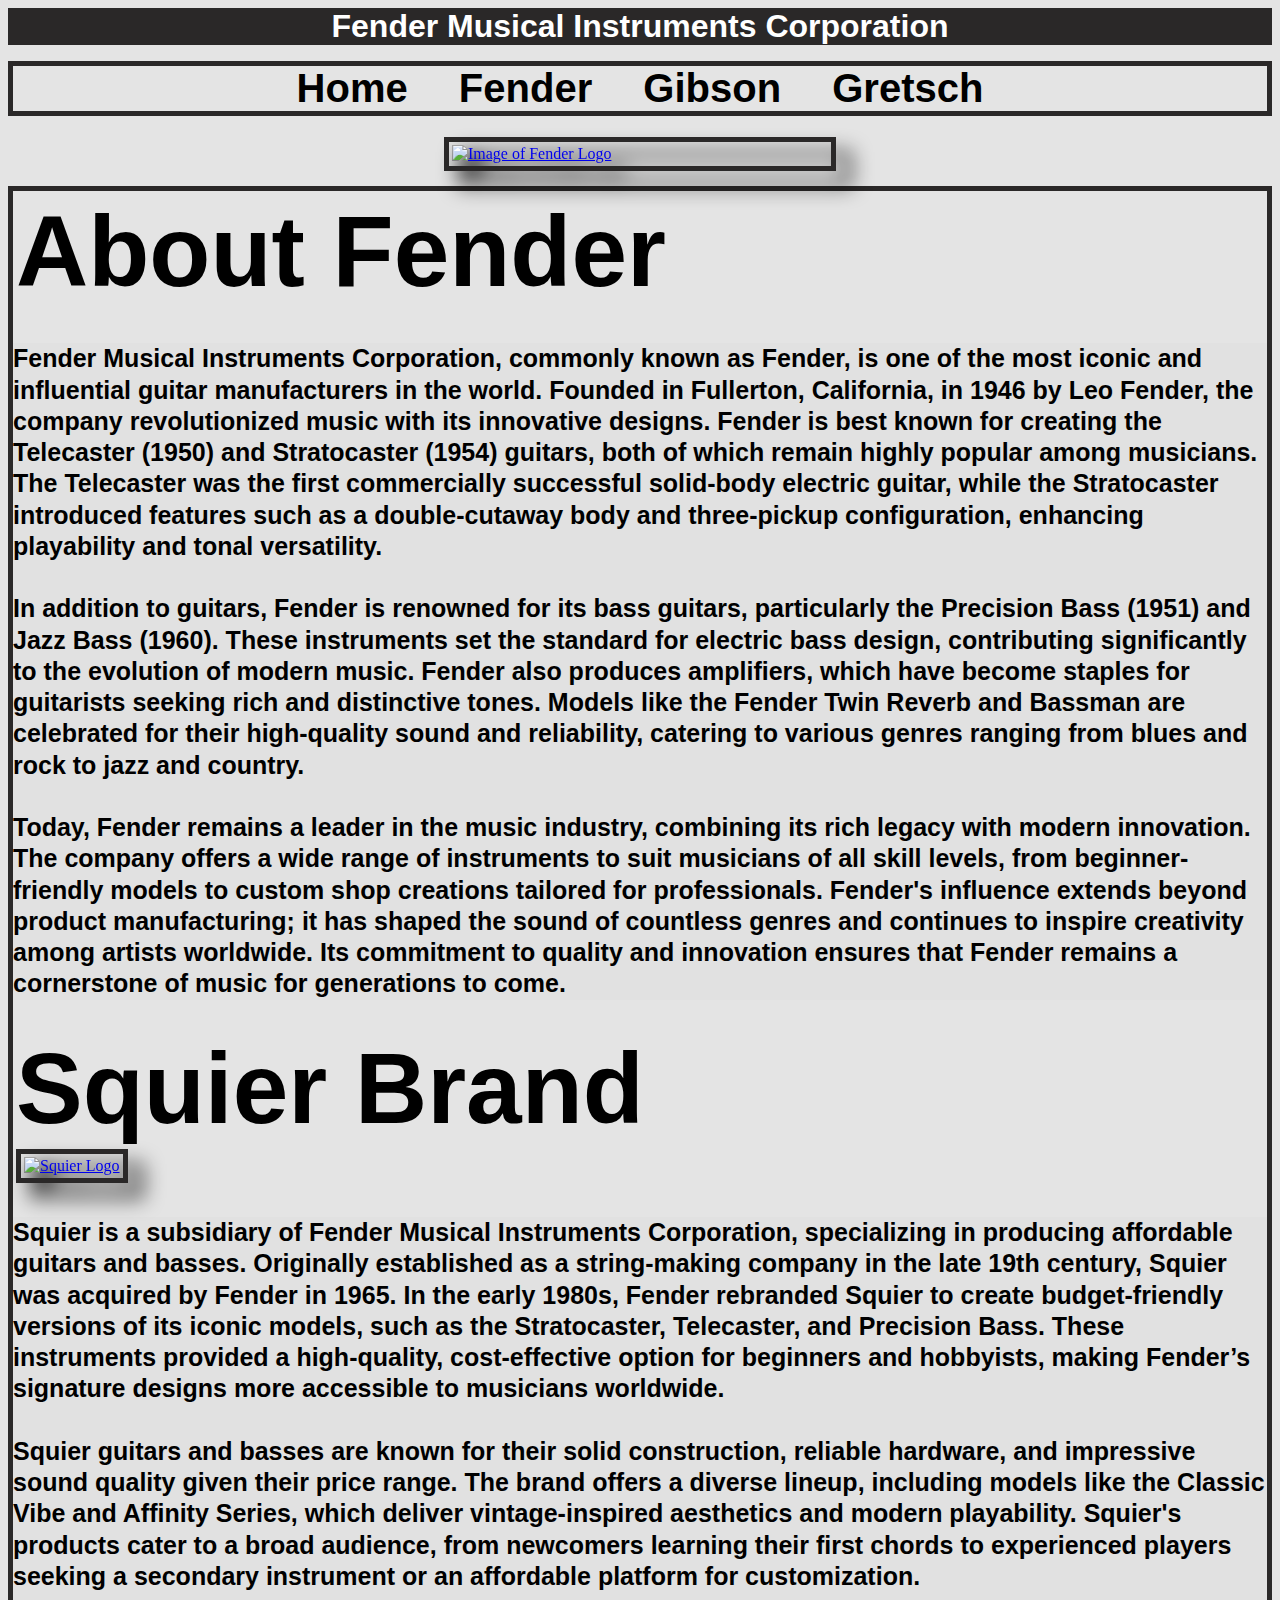
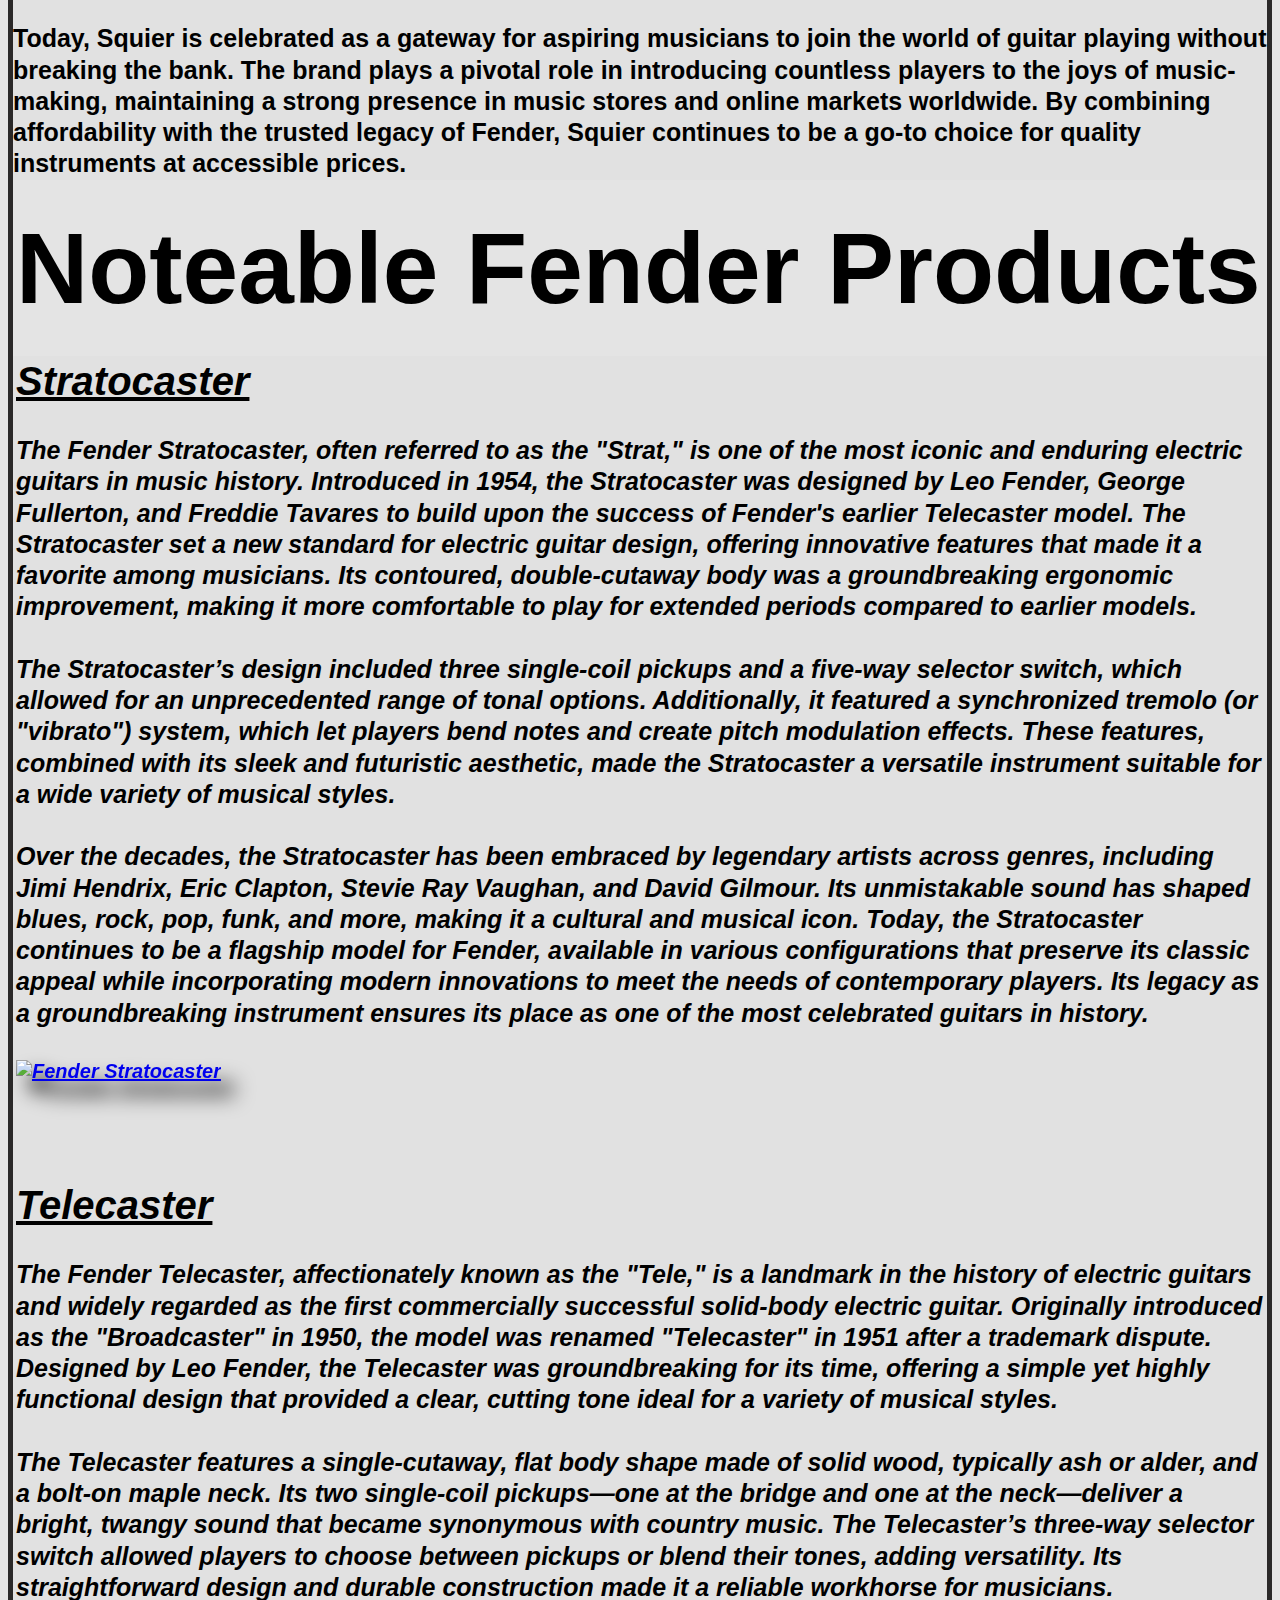
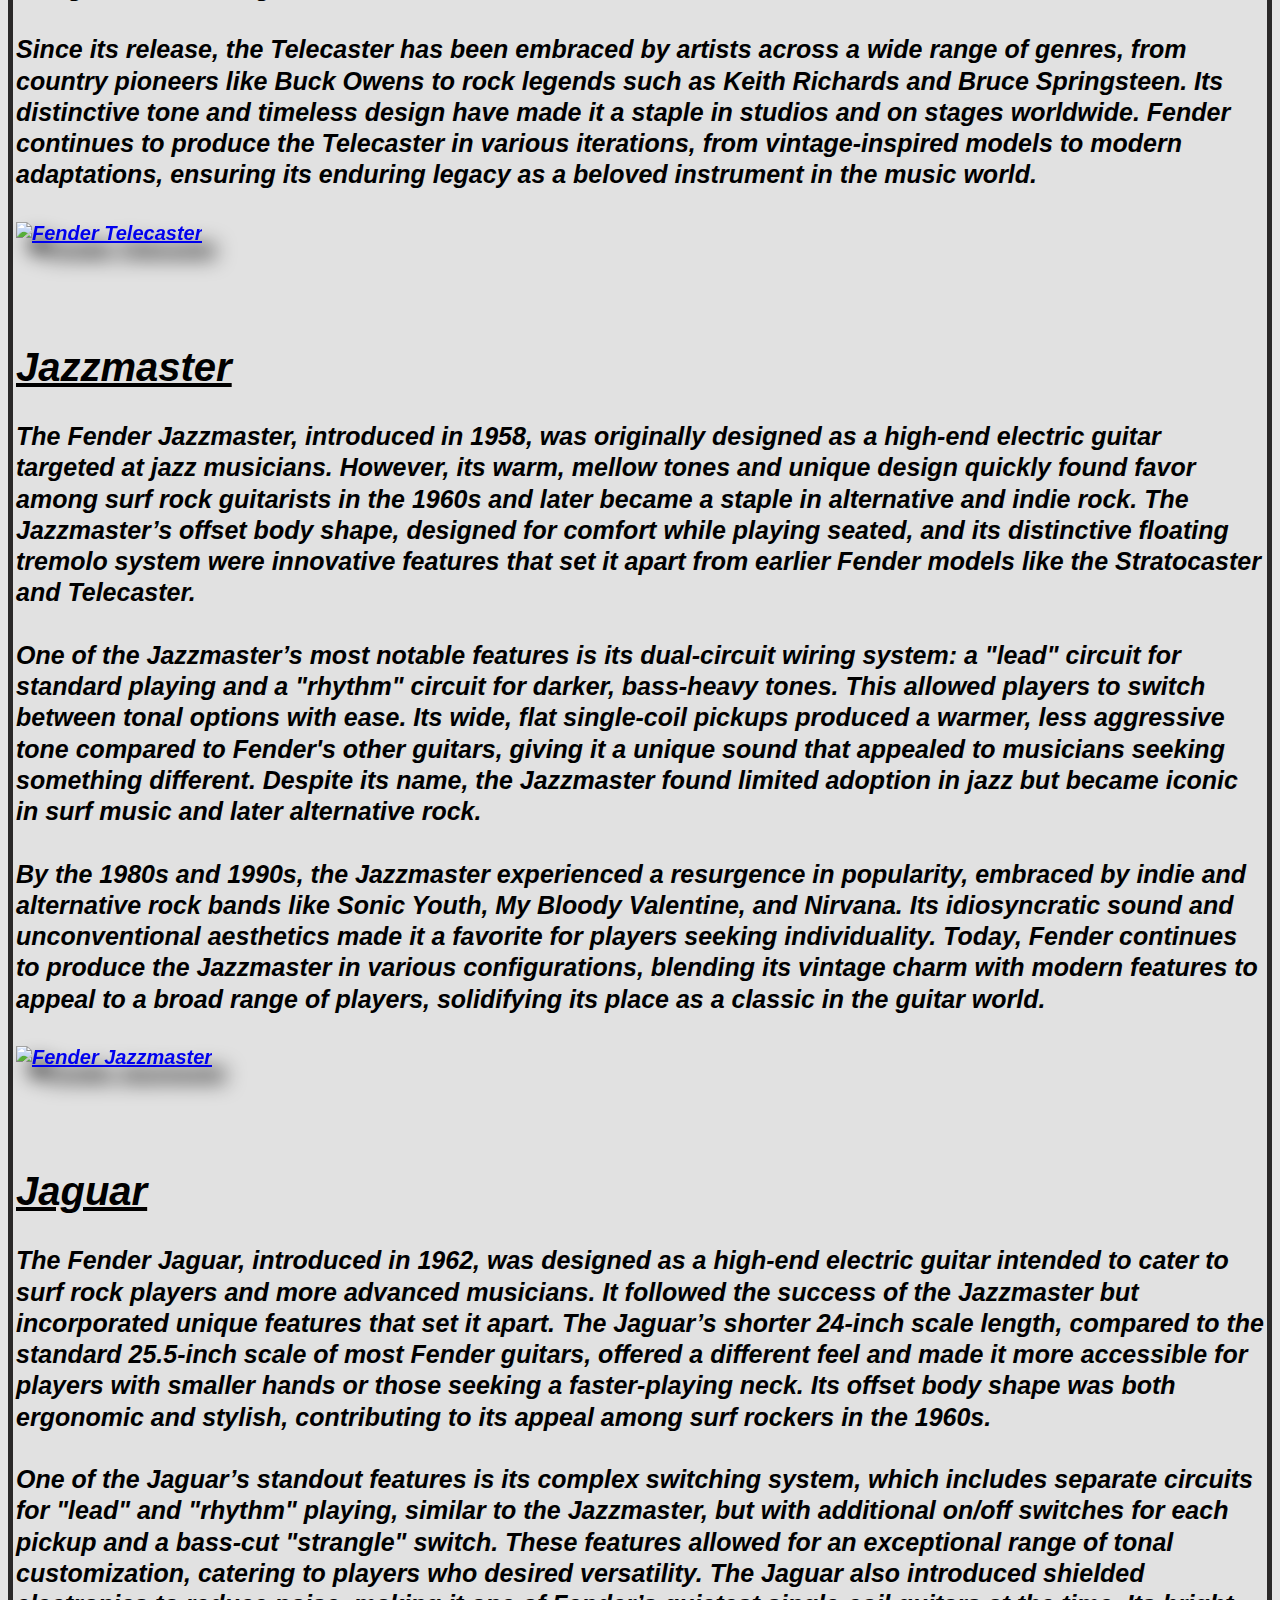
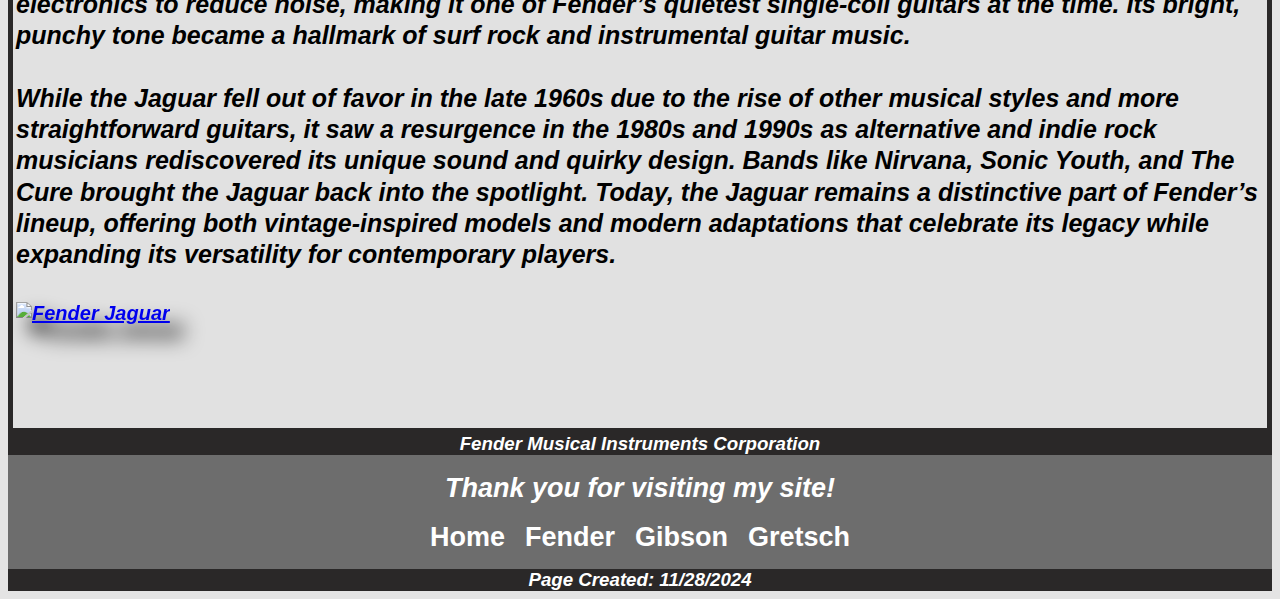
==== commit 1e3eb353: "updated fender and style2" ====
--- a/Fender.html
+++ b/Fender.html
@@ -31,7 +31,7 @@
  <figure>
        <a href="https://en.wikipedia.org/wiki/Fender_(company)">
             <img alt="Image of Fender Logo" 
-                 src ="https://logodownload.org/wp-content/uploads/2014/09/fender-logo-1-1.png" class="Logo">
+                 src ="https://cdn.freebiesupply.com/logos/large/2x/fender-1-logo-png-transparent.png" class="Logo">
        </a>
 </figure>
   
@@ -120,9 +120,10 @@
       <li>
           <a href="Gretsch.html">Gretsch</a>
       </li>
-  </ul>
+          </ul>
     <h3 id="footer-title"> Page Created: 11/28/2024 </h3>
   </footer>
+
 
 </body>
 
--- a/style2.css
+++ b/style2.css
@@ -1,22 +1,21 @@
 html {
-    background: #f7eee7;
+    background: #e4e4e4;
  }
  
  h1 {
      margin:0;
      padding:0;
      color: white; 
-     background: #ac0101;
+     background: #2a2828;
      font-family: helvetica;
      font-weight: bold;
      text-align: center;
    }
- 
  nav ul {
      background-color:;
      list-style: none;
      padding: 0;
-     border: 5px solid #ac0101;
+     border: 5px solid #2a2828;
      text-align: center;
  }
  
@@ -54,7 +53,7 @@
      margin:0;
      padding:0;
      color: white; 
-     background: #ac0101;
+     background: #2a2828;
      font-size: 30px;
      font-family: helvetica;
      font-weight: bold;
@@ -75,7 +74,7 @@
      margin-left: auto;
      margin-right: auto;
      padding: 3px;
-     border: 5px solid #ac0101;
+     border: 5px solid #2a2828;
  }
  
  .Logo {
@@ -87,21 +86,22 @@
  
  .section-title {
      padding: 3px;
-     font-size: 50px;
+     font-size: 100px;
      font-family: helvetica;
      font-weight: bold;
      text-align: left;
+     margin-top: 0px;
      margin-bottom: 0px;
   
  }
  
  .info-section {
-     border: 5px solid #ac0101;
+     border: 5px solid #2a2828;
  }
  
  p {
      font-weight: bold;
-     font-size: 18px;
+     font-size: 25px;
      font-family: helvetica;
      line-height: 1.25;
      margin-top: 1.25em;
@@ -113,7 +113,7 @@
      max-height: 500px; 
      max-width: 500px;
      padding: 3px;
-     border: 5px solid #ac0101;
+     border: 5px solid #2a2828;
  }
  
  .section-image {
@@ -122,12 +122,12 @@
  }
  
  .sub-info-section {
-     background: #f9e8da;
+     background: #e1e1e1;
      
  }
  
  ul#list-section{
-   background: #f9e8da;
+   background: #e1e1e1;
    margin-top: 10;
    padding: 3px;
    font-size: 30px;
@@ -168,56 +168,58 @@
  }
  
  footer{
-    background: #400303;
-}
-
-h3#footer-title{  
-    margin-bottom: 0;
-    margin-top:0;
-    padding:0;
-    color: white; 
-    background: #f72f2f;
-    font-family: helvetica;
-    font-weight: bold;
-    font-style: italic;
-    text-align: center;
-}
-
-footer p {
-    font-style: italic;
-    font-family: helvetica;
-    font-weight: bold;
-    text-align: center;
-    padding: 0;
-    color: white; 
-    line-height: 0;
-}
-
-ul#footer-list{
-    list-style: none;
-    padding: 0;
-    margin-top: 0;
-    justify-content: center;
-    display: flex;
-}
-
-ul#footer-list li {
-    color: white;
-    font-family: helvetica;
-    font-weight: bold;
-    font-size: 17px;
-    margin: 0 10px;
-}
-
-ul#footer-list li:last-child {
-    border-bottom: none;
-}
-
-ul#footer-list li a {
-    color: white;
-    text-decoration:none
-}
-
-nav ul li a:hover {
-    text-decoration: underline;
-}
+     background: #6d6d6d;
+ }
+ 
+ h3#footer-title{  
+     margin-bottom: 0;
+     margin-top:0;
+     padding:0;
+     color: white; 
+     background: #2a2828;
+     font-family: helvetica;
+     font-weight: bold;
+     font-style: italic;
+     text-align: center;
+ }
+ 
+ footer p {
+     font-size: 27px;
+     font-style: italic;
+     font-family: helvetica;
+     font-weight: bold;
+     text-align: center;
+     padding: 0;
+     color: white; 
+     line-height: 0;
+ }
+ 
+ ul#footer-list{
+     list-style: none;
+     padding: 0;
+     margin-top: 0;
+     justify-content: center;
+     display: flex;
+ }
+ 
+ ul#footer-list li {
+     color: white;
+     font-family: helvetica;
+     font-weight: bold;
+     font-size: 27px;
+     margin: 0 10px;
+ }
+ 
+ ul#footer-list li:last-child {
+     border-bottom: none;
+ }
+ 
+ ul#footer-list li a {
+     color: white;
+     text-decoration:none
+ }
+ 
+ nav ul li a:hover {
+     text-decoration: underline;
+ }
+ 